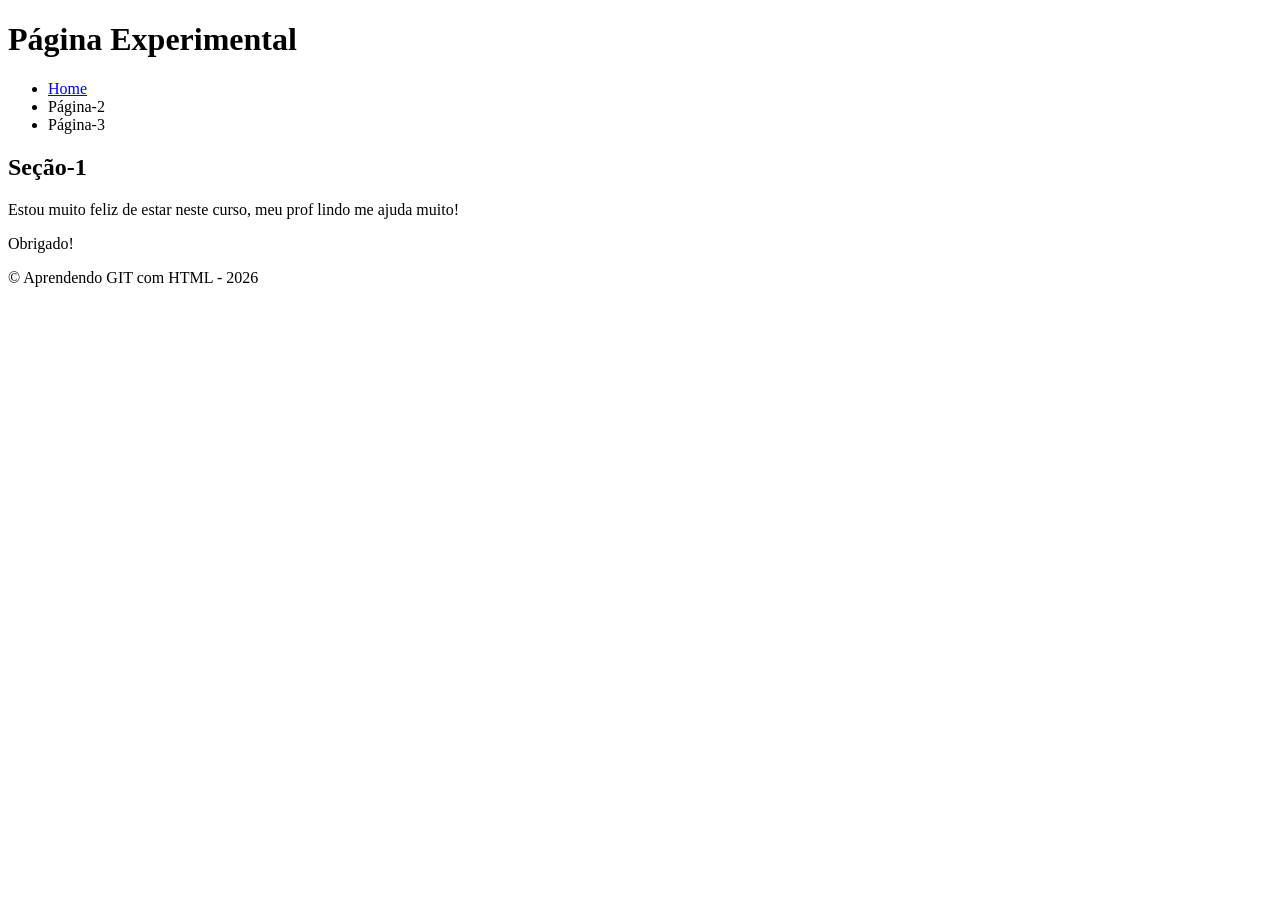
==== pagina1.html @ 2f385df5 "Merge pull request #1 from alecarlosjesus/pf0670 Página1 criada e conectada à home." ====
<!DOCTYPE html>
<!-- Este é o DTD do HTML5.-->
<!-- Comentário -->

<html lang="pt-BR">

	<head>
		<meta charset="UTF-8">
		<title>Página 1</title>
	</head>
	
	<body>
		<header>
		  <h1>Página Experimental</h1>
		  <nav>
			<ul>
				<li> <a href="./index.html">Home</a> </li>
				<li>Página-2</li>
				<li>Página-3</li>
			</ul>
		  </nav>
		</header>
		<main>
		  <section>
		     <h2>Seção-1</h2>
		     <p>Estou muito feliz de estar neste curso, meu prof 
			lindo me ajuda muito!</p>
		     <p>Obrigado!</p>
		  </section>
		</main>
		<footer>
		   <p>&copy; Aprendendo GIT com HTML - 2026</p>
		</footer>
	</body>
	
</html>
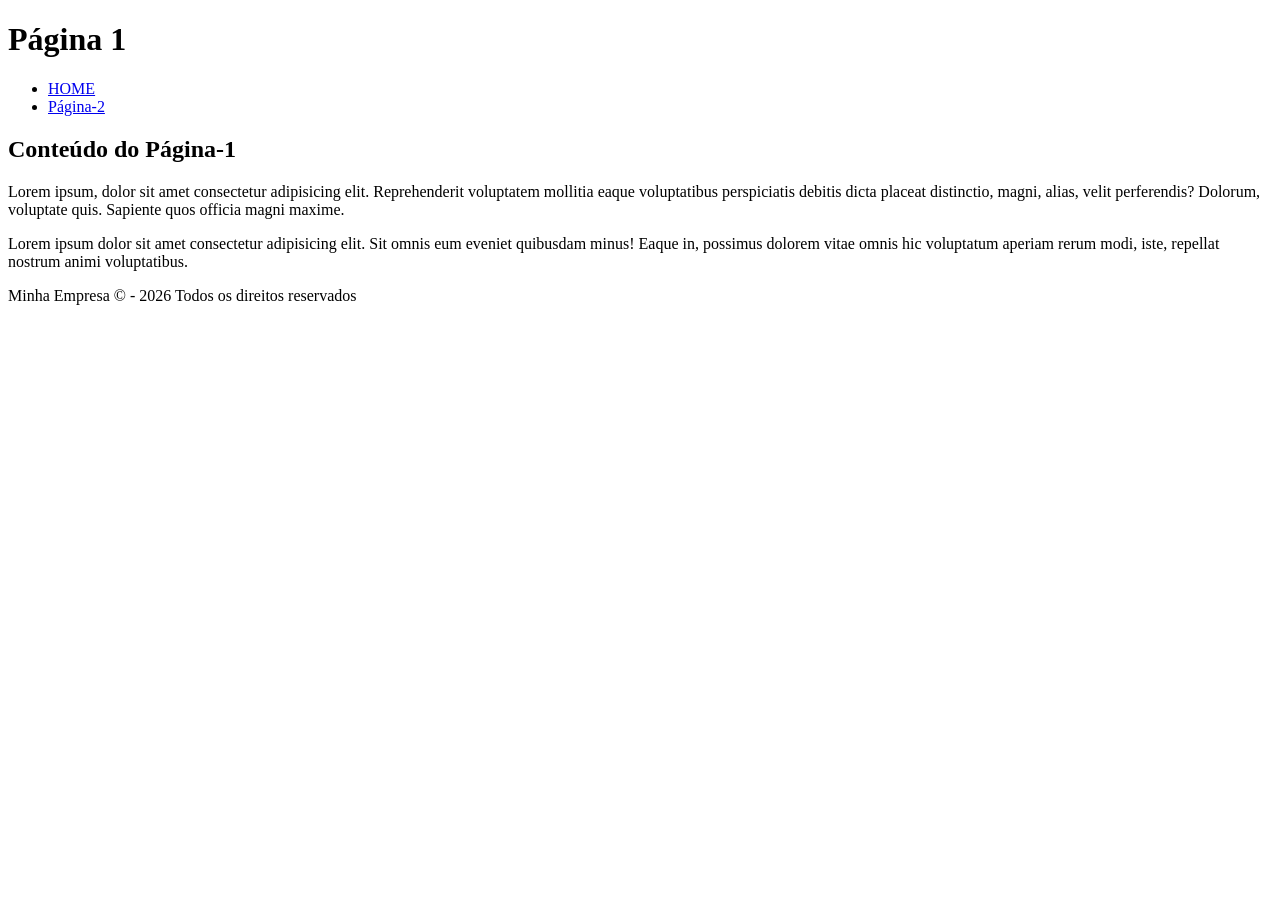
==== commit 61c9a3cd: "feat : Criação da página e adequação de conteúdo com realização de hiperligação." ====
--- a/pagina1.html
+++ b/pagina1.html
@@ -1,36 +1,33 @@
 <!DOCTYPE html>
-<!-- Este é o DTD do HTML5.-->
-<!-- Comentário -->
+<html lang="pt-br">
+<head>
+	<meta charset="UTF-8">
+	<meta name="viewport" content="width=device-width, initial-scale=1.0">
+	<title>Página 1</title>
+</head>
+<body>
 
-<html lang="pt-BR">
+	<header>
+		<h1>Página 1</h1>
+		<nav>
+			<ul>
+				<li>  <a href="./index.html">HOME</a> </li>
+				<li>  <a href="#">Página-2</a> </li>
+			</ul>
+		</nav>
+	</header>
+	
+	<main>
+		<section>
+			<h2>Conteúdo do Página-1</h2>
+			<p>Lorem ipsum, dolor sit amet consectetur adipisicing elit. Reprehenderit voluptatem mollitia eaque voluptatibus perspiciatis debitis dicta placeat distinctio, magni, alias, velit perferendis? Dolorum, voluptate quis. Sapiente quos officia magni maxime.</p>
+			<p>Lorem ipsum dolor sit amet consectetur adipisicing elit. Sit omnis eum eveniet quibusdam minus! Eaque in, possimus dolorem vitae omnis hic voluptatum aperiam rerum modi, iste, repellat nostrum animi voluptatibus.</p>
+		</section>
+	</main>
+	
+	<footer>
+		<p>Minha Empresa &copy; - 2026 Todos os direitos reservados</p>
+	</footer>
 
-	<head>
-		<meta charset="UTF-8">
-		<title>Página 1</title>
-	</head>
-	
-	<body>
-		<header>
-		  <h1>Página Experimental</h1>
-		  <nav>
-			<ul>
-				<li> <a href="./index.html">Home</a> </li>
-				<li>Página-2</li>
-				<li>Página-3</li>
-			</ul>
-		  </nav>
-		</header>
-		<main>
-		  <section>
-		     <h2>Seção-1</h2>
-		     <p>Estou muito feliz de estar neste curso, meu prof 
-			lindo me ajuda muito!</p>
-		     <p>Obrigado!</p>
-		  </section>
-		</main>
-		<footer>
-		   <p>&copy; Aprendendo GIT com HTML - 2026</p>
-		</footer>
-	</body>
-	
-</html>
+</body>
+</html>
